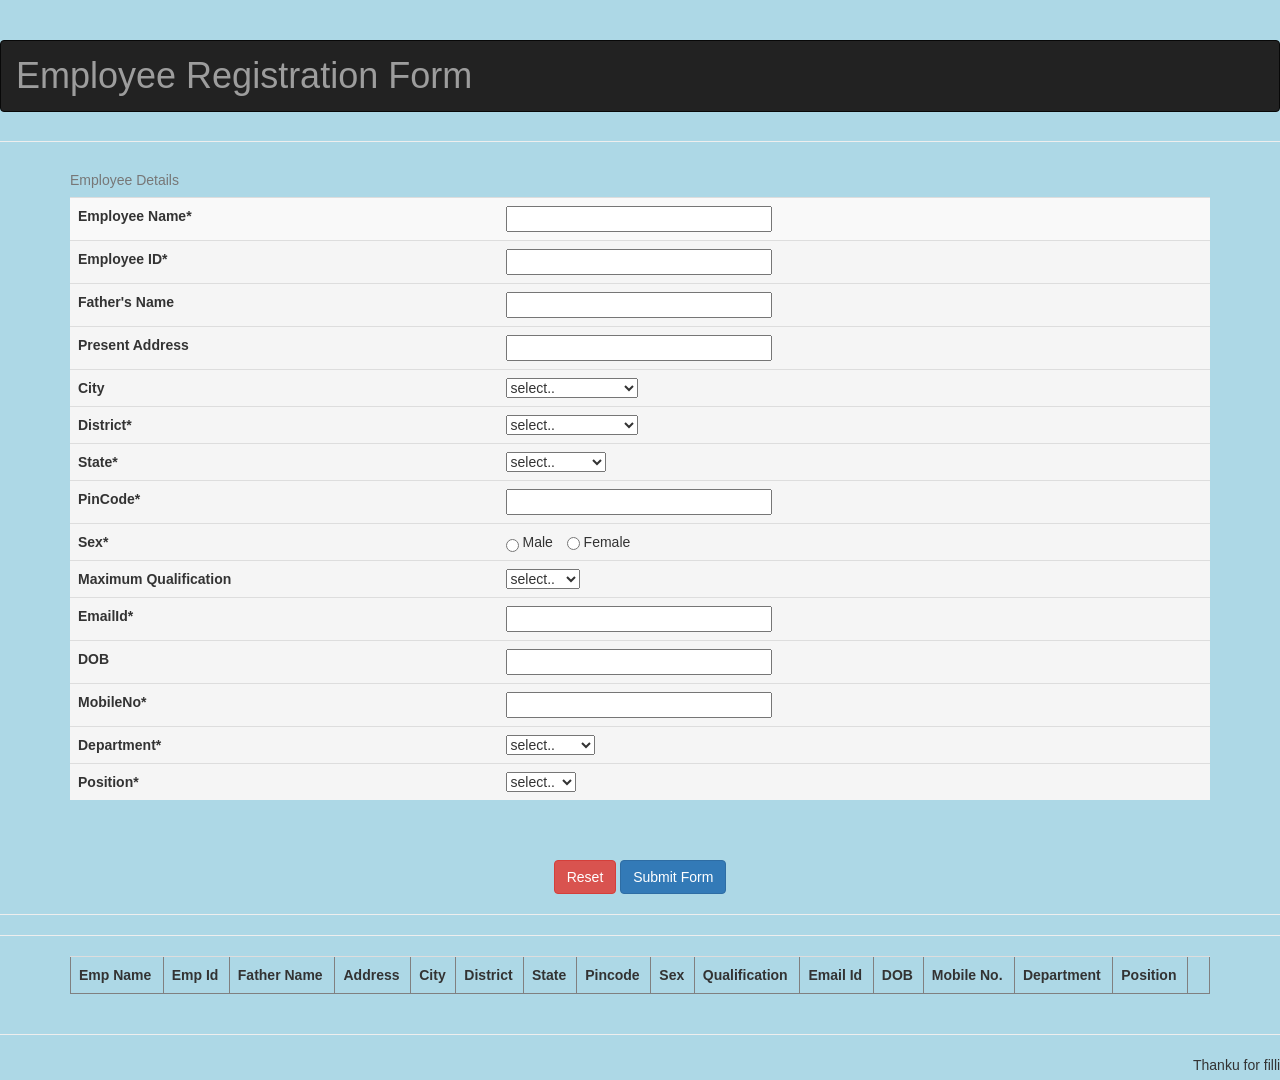
==== index.html @ 3d1cbb25 "Add initial files" ====
<!Doctype html>
<!-- Employee Registration Form -->
<html>
	<head>
		<title> Registration form</title>
		
		<link rel="stylesheet" href="css/bootstrap.min.css">
		
		<script type="text/javascript" src="js/validate.js"></script>
	</head>
	
	<body style="background-color:lightblue">
		<div class="page-header">
		<nav class="navbar navbar-inverse">
		<h1 class="navbar-text ">Employee Registration Form</h1></nav></div>
		<form action="#" method="post" class=" " name="EmployeeRegistration" onsubmit="return(ValidateForm(event));">
		<center>
		<div class="container">
			<table class="table table-hover table-striped ">
			<tr class="active ">
				<caption>Employee Details</caption>
				<th>Employee Name*</th>
				<td><input type="text" name="Empname" id="empname" size="30"></td>
			</tr>
			
			<tr class="active ">
				<th class="">Employee ID*</th>
				<td><input type="text" name="Empid" id="empid" size="30"></td>
			</tr>

			<tr class="active ">
				<th>Father's Name</th>
				<td><input type="text" name="Fathername" id="fathername" size="30"></td>
			</tr>
			
			<tr class="active ">
				<th> Present Address </td>
				<td><input type="text" name="Address" id="address" size="30"></td>
			</tr>

			<tr class="active ">
				<th> City </th>
				<td><select name="City" id="city" >
				<option value="-1" selected> select.. </option>
				<option value="New Delhi"> NEW DELHI </option>
				<option value="Mumbai"> BHUBANESWAR </option>
				<option value="Goa">B ANGALORE </option>
				<option value="Patna"> PUNE </option>
				<option value="HYDRABAD"> HYDRABAD </option>
				</select></td>
			</tr>
			
			<tr class="active ">
				<th> District* </th>
				<td><select name="District" id="district" >
				<option value="-1" selected> select.. </option>
				<option value="New Delhi"> NEW DELHI </option>
				<option value="Mumbai"> BHUBANESWAR </option>
				<option value="Goa"> BANGALORE </option>
				<option value="Patna"> PUNE </option>
				<option value="HYDRABAD"> HYDRABAD </option>
				</select></td>
			</tr>
			
			<tr class="active ">
				<th> State* </th>
				<td><select Name="State" id="state" >
				<option value="-1" selected> select.. </option>
				<option value="New Delhi"> NEW DELHI </option>
				<option value="Mumbai"> MUMBAI </option>
				<option value="Goa"> GOA </option>
				<option value="Bihar"> BIHAR </option>
				</select></td>
			</tr>
			
			<tr class="active ">
				<th> PinCode* </th>
				<td><input type="text" name="Pincode" id="pincode" size="30"></td>
			</tr>
			
			<tr class="active ">
				<th> Sex* </th>
				<td><input type="radio" class="radio-inline" name="sex" id="sex" value="male" size="10"> Male
				    <input type="radio" class="radio-inline" name="sex"  value="Female" size="10"> Female
				</td>
			</tr>

			<tr class="active ">
				<th> Maximum Qualification </th>
				<td><select name="Course" id="qualification" >
				<option value="-1" selected> select.. </option>
				<option value="B.Tech"> B.TECH </option>
				<option value="MCA"> MCA </option>
				<option value="MBA"> MBA </option>
				<option value="BCA"> BCA </option>
				</select></td>
			</tr>
			
			<tr class="active ">
				<th> EmailId* </th>
				<td><input type="text" name="emailid" id="emailid" size="30"></td>
			</tr>

			<tr class="active ">
				<th> DOB </th>
				<td><input type="datetime" name="dob" id="dob" size="30"></td>
			</tr>

			<tr class="active ">
				<th> MobileNo* </th>
				<td><input type="text" name="mobileno" id="mobileno" size="30"></td>
			</tr>
			
			<tr class="active ">
				<th> Department* </th>
				<td><select name="department" id="department" >
				<option value="-1" selected> select.. </option>
				<option value="IT"> IT </option>
				<option value="Finance"> Finance </option>
				<option value="Marketing"> Marketing </option>
				<option value="Sales"> Sales </option>
				<option value="Production"> Production </option>
				</select></td>
			</tr>
			<tr class="active ">
				<th> Position* </th>
				<td><select name="position" id="position">
				<option value="-1" selected>select..</option>
				<option value="Tranee">Tranee</option>
				<option value="Manger">Manger</option>

				</select></td>
			</tr>
		</table>
		</div>
		<br><br>
		<div class="container">
		<input type="reset" class="btn btn-danger">
		<input type="submit" value="Submit Form" class="btn btn-primary">
		<!-- <input type="button" value="Generate table" onclick="GenerateTable()">  -->
		</div>
		</center>
	</form>
	<hr>
	<hr>
	<div class="container">
	<table border="1" id="tabledata" class="table table-responsive" >
		<tr>
			<th> Emp Name </th>
			<th> Emp Id </th>
			<th> Father Name </th>
			<th> Address </th>
			<th> City </th>
			<th> District </th>
			<th> State </th>
			<th> Pincode </th>
			<th> Sex </th>
			<th> Qualification </th>
			<th> Email Id </th>
			<th> DOB </th>
			<th> Mobile No. </th>
			<th> Department </th>
			<th> Position </th>
			<th> &nbsp </th>
		</tr>
	</table class=""  ></div>
	<hr>
	<marquee> Thanku for filling registration form </marquee>
	</body>
</html>
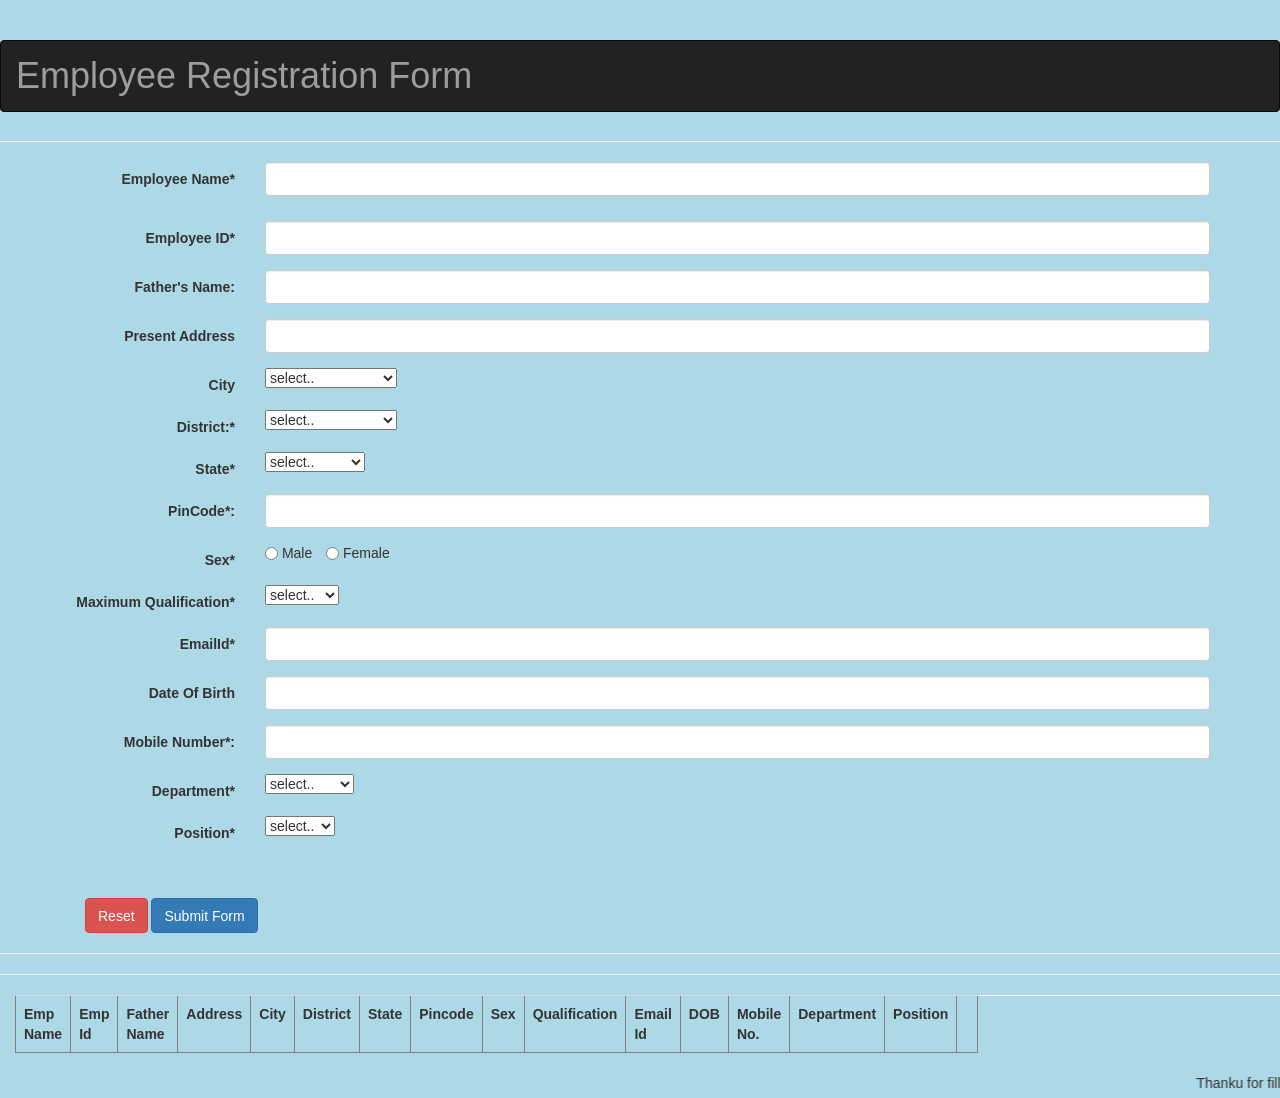
==== commit fd31aefe: "added updating table and bootstrap" ====
--- a/index.html
+++ b/index.html
@@ -3,168 +3,177 @@
 <html>
 	<head>
 		<title> Registration form</title>
-		
 		<link rel="stylesheet" href="css/bootstrap.min.css">
-		
+		<!--<script type="text/javascript" src="js/jqvalidate.js"></script>-->
 		<script type="text/javascript" src="js/validate.js"></script>
 	</head>
 	
 	<body style="background-color:lightblue">
 		<div class="page-header">
-		<nav class="navbar navbar-inverse">
-		<h1 class="navbar-text ">Employee Registration Form</h1></nav></div>
-		<form action="#" method="post" class=" " name="EmployeeRegistration" onsubmit="return(ValidateForm(event));">
-		<center>
-		<div class="container">
-			<table class="table table-hover table-striped ">
-			<tr class="active ">
-				<caption>Employee Details</caption>
-				<th>Employee Name*</th>
-				<td><input type="text" name="Empname" id="empname" size="30"></td>
-			</tr>
-			
-			<tr class="active ">
-				<th class="">Employee ID*</th>
-				<td><input type="text" name="Empid" id="empid" size="30"></td>
-			</tr>
-
-			<tr class="active ">
-				<th>Father's Name</th>
-				<td><input type="text" name="Fathername" id="fathername" size="30"></td>
-			</tr>
-			
-			<tr class="active ">
-				<th> Present Address </td>
-				<td><input type="text" name="Address" id="address" size="30"></td>
-			</tr>
-
-			<tr class="active ">
-				<th> City </th>
-				<td><select name="City" id="city" >
-				<option value="-1" selected> select.. </option>
-				<option value="New Delhi"> NEW DELHI </option>
-				<option value="Mumbai"> BHUBANESWAR </option>
-				<option value="Goa">B ANGALORE </option>
-				<option value="Patna"> PUNE </option>
-				<option value="HYDRABAD"> HYDRABAD </option>
-				</select></td>
-			</tr>
-			
-			<tr class="active ">
-				<th> District* </th>
-				<td><select name="District" id="district" >
-				<option value="-1" selected> select.. </option>
-				<option value="New Delhi"> NEW DELHI </option>
-				<option value="Mumbai"> BHUBANESWAR </option>
-				<option value="Goa"> BANGALORE </option>
-				<option value="Patna"> PUNE </option>
-				<option value="HYDRABAD"> HYDRABAD </option>
-				</select></td>
-			</tr>
-			
-			<tr class="active ">
-				<th> State* </th>
-				<td><select Name="State" id="state" >
-				<option value="-1" selected> select.. </option>
-				<option value="New Delhi"> NEW DELHI </option>
-				<option value="Mumbai"> MUMBAI </option>
-				<option value="Goa"> GOA </option>
-				<option value="Bihar"> BIHAR </option>
-				</select></td>
-			</tr>
-			
-			<tr class="active ">
-				<th> PinCode* </th>
-				<td><input type="text" name="Pincode" id="pincode" size="30"></td>
-			</tr>
-			
-			<tr class="active ">
-				<th> Sex* </th>
-				<td><input type="radio" class="radio-inline" name="sex" id="sex" value="male" size="10"> Male
-				    <input type="radio" class="radio-inline" name="sex"  value="Female" size="10"> Female
-				</td>
-			</tr>
-
-			<tr class="active ">
-				<th> Maximum Qualification </th>
-				<td><select name="Course" id="qualification" >
-				<option value="-1" selected> select.. </option>
-				<option value="B.Tech"> B.TECH </option>
-				<option value="MCA"> MCA </option>
-				<option value="MBA"> MBA </option>
-				<option value="BCA"> BCA </option>
-				</select></td>
-			</tr>
-			
-			<tr class="active ">
-				<th> EmailId* </th>
-				<td><input type="text" name="emailid" id="emailid" size="30"></td>
-			</tr>
-
-			<tr class="active ">
-				<th> DOB </th>
-				<td><input type="datetime" name="dob" id="dob" size="30"></td>
-			</tr>
-
-			<tr class="active ">
-				<th> MobileNo* </th>
-				<td><input type="text" name="mobileno" id="mobileno" size="30"></td>
-			</tr>
-			
-			<tr class="active ">
-				<th> Department* </th>
-				<td><select name="department" id="department" >
-				<option value="-1" selected> select.. </option>
-				<option value="IT"> IT </option>
-				<option value="Finance"> Finance </option>
-				<option value="Marketing"> Marketing </option>
-				<option value="Sales"> Sales </option>
-				<option value="Production"> Production </option>
-				</select></td>
-			</tr>
-			<tr class="active ">
-				<th> Position* </th>
-				<td><select name="position" id="position">
-				<option value="-1" selected>select..</option>
-				<option value="Tranee">Tranee</option>
-				<option value="Manger">Manger</option>
-
-				</select></td>
-			</tr>
-		</table>
+			<nav class="navbar navbar-inverse">
+			<h1 class="navbar-text ">Employee Registration Form</h1>
+			</nav>
 		</div>
-		<br><br>
-		<div class="container">
-		<input type="reset" class="btn btn-danger">
-		<input type="submit" value="Submit Form" class="btn btn-primary">
-		<!-- <input type="button" value="Generate table" onclick="GenerateTable()">  -->
-		</div>
-		</center>
-	</form>
-	<hr>
-	<hr>
-	<div class="container">
-	<table border="1" id="tabledata" class="table table-responsive" >
-		<tr>
-			<th> Emp Name </th>
-			<th> Emp Id </th>
-			<th> Father Name </th>
-			<th> Address </th>
-			<th> City </th>
-			<th> District </th>
-			<th> State </th>
-			<th> Pincode </th>
-			<th> Sex </th>
-			<th> Qualification </th>
-			<th> Email Id </th>
-			<th> DOB </th>
-			<th> Mobile No. </th>
-			<th> Department </th>
-			<th> Position </th>
-			<th> &nbsp </th>
-		</tr>
-	</table class=""  ></div>
-	<hr>
-	<marquee> Thanku for filling registration form </marquee>
+		<form class="form-horizontal container" action="#" name="EmployeeRegistration" onsubmit="return(ValidateForm(event));">
+			<div class="form-group">
+				<label class="control-label col-sm-2" >Employee Name*</label>
+				<div class="col-sm-10">
+					<input type="text" class="form-control" name="Empname" id="empname"><p id="name_error"></p>
+				</div>
+			</div>
+			<div class="form-group">
+				<label class="control-label col-sm-2">Employee ID*</label>
+				<div class="col-sm-10"> 
+					<input type="text" class="form-control" name="Empid" id="empid">
+				</div>
+			</div>
+			<div class="form-group">
+				<label class="control-label col-sm-2">Father's Name:</label>
+				<div class="col-sm-10">
+					<input type="text" class="form-control" name="Fathername" id="fathername">
+				</div>
+			</div>
+			<div class="form-group">
+				<label class="control-label col-sm-2">Present Address</label>
+				<div class="col-sm-10">
+					<input type="text" class="form-control" name="Address" id="address">
+				</div>
+			</div>
+			<div class="form-group">
+				<label class="control-label col-sm-2">City</label>
+				<div class="col-sm-10">
+					<select name="City" id="city" class="selectpicker">
+					<option value="-1" selected> select.. </option>
+					<option value="New Delhi"> NEW DELHI </option>
+					<option value="Mumbai"> BHUBANESWAR </option>
+					<option value="Goa">B ANGALORE </option>
+					<option value="Patna"> PUNE </option>
+					<option value="HYDRABAD"> HYDRABAD </option>
+					</select>
+				</div>
+			</div>
+			<div class="form-group">
+				<label class="control-label col-sm-2">District:*</label>
+				<div class="col-sm-10">
+					<select name="District" id="district" >
+					<option value="-1" selected> select.. </option>
+					<option value="New Delhi"> NEW DELHI </option>
+					<option value="Mumbai"> BHUBANESWAR </option>
+					<option value="Goa"> BANGALORE </option>
+					<option value="Patna"> PUNE </option>
+					<option value="HYDRABAD"> HYDRABAD </option>
+					</select>
+				</div>
+			</div>
+			<div class="form-group">
+				<label class="control-label col-sm-2">State*</label>
+				<div class="col-sm-10">
+					<select Name="State" id="state" >
+					<option value="-1" selected> select.. </option>
+					<option value="New Delhi"> NEW DELHI </option>
+					<option value="Mumbai"> MUMBAI </option>
+					<option value="Goa"> GOA </option>
+					<option value="Bihar"> BIHAR </option>
+					</select>
+				</div>
+			</div>
+			<div class="form-group">
+				<label class="control-label col-sm-2">PinCode*:</label>
+				<div class="col-sm-10">
+					<input type="text" class="form-control" name="Pincode" id="pincode">
+				</div>
+			</div>	
+			<div class="form-group">
+				<label class="control-label col-sm-2">Sex*</label>
+				<div class="col-sm-10">
+					<input type="radio" class="radio-inline" name="sex" id="sex" value="male"> Male
+					<input type="radio" class="radio-inline" name="sex"  value="Female"> Female
+				</div>
+			</div>
+			<div class="form-group">
+				<label class="control-label col-sm-2"> Maximum Qualification* </label>
+				<div class="col-sm-10">
+					<select name="Course" id="qualification" >
+					<option value="-1" selected> select.. </option>
+					<option value="B.Tech"> B.TECH </option>
+					<option value="MCA"> MCA </option>
+					<option value="MBA"> MBA </option>
+					<option value="BCA"> BCA </option>
+					</select>
+				</div>
+			</div>
+			<div class="form-group">
+				<label class="control-label col-sm-2">EmailId*</label>
+				<div class="col-sm-10">
+					<input type="text" class="form-control" name="emailid" id="emailid">
+				</div>
+			</div>
+			<div class="form-group">
+				<label class="control-label col-sm-2">Date Of Birth</label>
+				<div class="col-sm-10">
+					<input type="datetime" class="form-control" name="dob" id="dob">
+				</div>
+			</div>
+			<div class="form-group">
+				<label class="control-label col-sm-2">Mobile Number*:</label>
+				<div class="col-sm-10">
+					<input type="text" class="form-control" name="mobileno" id="mobileno">
+				</div>
+			</div>			
+			<div class="form-group">
+				<label class="control-label col-sm-2">Department*</label>
+				<div class="col-sm-10">
+					<select name="department" id="department" >
+					<option value="-1" selected> select.. </option>
+					<option value="IT"> IT </option>
+					<option value="Finance"> Finance </option>
+					<option value="Marketing"> Marketing </option>
+					<option value="Sales"> Sales </option>
+					<option value="Production"> Production </option>
+					</select>
+				</div>
+			</div>
+			<div class="form-group">
+				<label class="control-label col-sm-2">Position*</label>
+				<div class="col-sm-10">
+					<select name="position" id="position">
+					<option value="-1" selected>select..</option>
+					<option value="Tranee">Tranee</option>
+					<option value="Manger">Manger</option>
+					</select>
+				</div>
+			</div>	
+			<br><br>
+			<div class="container">
+			<input type="reset" class="btn btn-danger control-label col-sm">
+			<input type="submit" value="Submit Form" class="btn btn-primary control-label col-sm">
+			<!-- <input type="button" value="Generate table" onclick="GenerateTable()">  -->
+			</div>
+			</center>
+		</form>
+		<hr><hr>
+		<div class="control-label col-sm-2">
+			<table border="1" id="tabledata" class="table table-responsive" >
+				<tr>
+					<th> Emp Name </th>
+					<th> Emp Id </th>
+					<th> Father Name </th>
+					<th> Address </th>
+					<th> City </th>
+					<th> District </th>
+					<th> State </th>
+					<th> Pincode </th>
+					<th> Sex </th>
+					<th> Qualification </th>
+					<th> Email Id </th>
+					<th> DOB </th>
+					<th> Mobile No. </th>
+					<th> Department </th>
+					<th> Position </th>
+					<th> &nbsp </th>
+				</tr>
+			</table></div>
+		<hr>
+		<marquee> Thanku for filling registration form </marquee>
 	</body>
 </html>
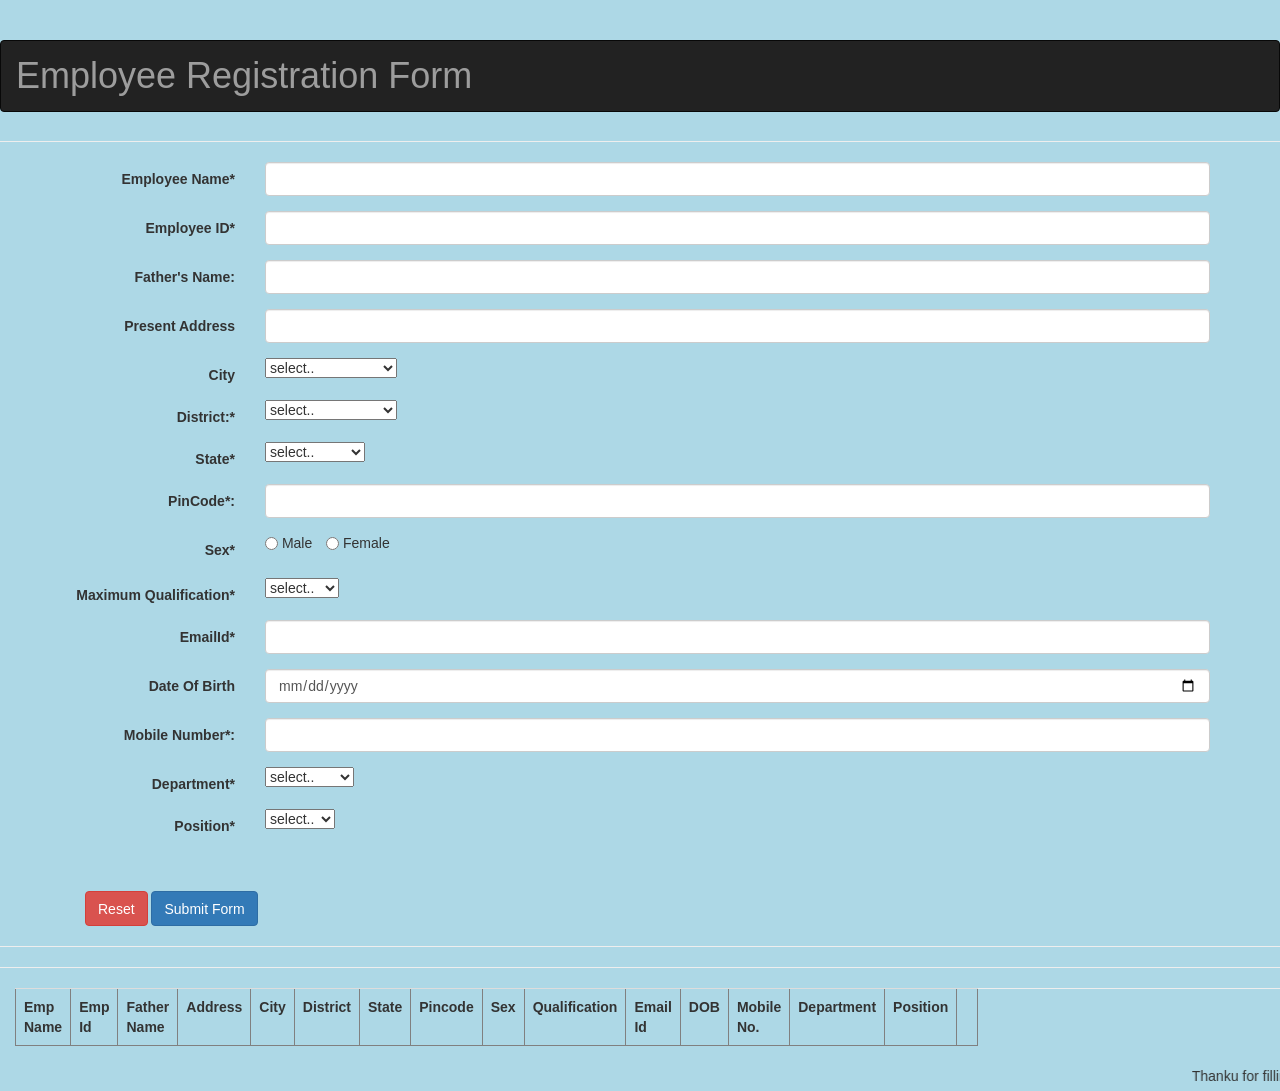
==== commit e202d095: "jquery validation added" ====
--- a/index.html
+++ b/index.html
@@ -4,8 +4,6 @@
 	<head>
 		<title> Registration form</title>
 		<link rel="stylesheet" href="css/bootstrap.min.css">
-		<!--<script type="text/javascript" src="js/jqvalidate.js"></script>-->
-		<script type="text/javascript" src="js/validate.js"></script>
 	</head>
 	
 	<body style="background-color:lightblue">
@@ -14,9 +12,9 @@
 			<h1 class="navbar-text ">Employee Registration Form</h1>
 			</nav>
 		</div>
-		<form class="form-horizontal container" action="#" name="EmployeeRegistration" onsubmit="return(ValidateForm(event));">
+		<form class="form-horizontal container" action="#" name="EmployeeRegistration" id="form_error">
 			<div class="form-group">
-				<label class="control-label col-sm-2" >Employee Name*</label>
+				<label class="control-label col-sm-2">Employee Name*</label>
 				<div class="col-sm-10">
 					<input type="text" class="form-control" name="Empname" id="empname"><p id="name_error"></p>
 				</div>
@@ -24,7 +22,7 @@
 			<div class="form-group">
 				<label class="control-label col-sm-2">Employee ID*</label>
 				<div class="col-sm-10"> 
-					<input type="text" class="form-control" name="Empid" id="empid">
+					<input type="text" class="form-control" name="Empid" id="empid"><p id="id_error"></p>
 				</div>
 			</div>
 			<div class="form-group">
@@ -63,6 +61,7 @@
 					<option value="Patna"> PUNE </option>
 					<option value="HYDRABAD"> HYDRABAD </option>
 					</select>
+					<p id="district_error"></p>
 				</div>
 			</div>
 			<div class="form-group">
@@ -75,19 +74,22 @@
 					<option value="Goa"> GOA </option>
 					<option value="Bihar"> BIHAR </option>
 					</select>
+					<p id="state_error"></p>
 				</div>
 			</div>
 			<div class="form-group">
 				<label class="control-label col-sm-2">PinCode*:</label>
 				<div class="col-sm-10">
-					<input type="text" class="form-control" name="Pincode" id="pincode">
+					<input type="number" class="form-control" name="Pincode" id="pincode">
+					<p id="pincode_error"></p>
 				</div>
 			</div>	
 			<div class="form-group">
 				<label class="control-label col-sm-2">Sex*</label>
 				<div class="col-sm-10">
-					<input type="radio" class="radio-inline" name="sex" id="sex" value="male"> Male
+					<input type="radio" class="radio-inline" name="sex" id="sex" value="male" required> Male
 					<input type="radio" class="radio-inline" name="sex"  value="Female"> Female
+					<p id="gender_error"></p>
 				</div>
 			</div>
 			<div class="form-group">
@@ -100,24 +102,27 @@
 					<option value="MBA"> MBA </option>
 					<option value="BCA"> BCA </option>
 					</select>
+					<p id="qualification_error"></p>
 				</div>
 			</div>
 			<div class="form-group">
 				<label class="control-label col-sm-2">EmailId*</label>
 				<div class="col-sm-10">
-					<input type="text" class="form-control" name="emailid" id="emailid">
+					<input type="email" class="form-control" name="emailid" id="emailid">
+					<p id="emailid_error"></p>
 				</div>
 			</div>
 			<div class="form-group">
 				<label class="control-label col-sm-2">Date Of Birth</label>
 				<div class="col-sm-10">
-					<input type="datetime" class="form-control" name="dob" id="dob">
+					<input type="date" class="form-control" name="dob" id="dob">
 				</div>
 			</div>
 			<div class="form-group">
 				<label class="control-label col-sm-2">Mobile Number*:</label>
 				<div class="col-sm-10">
-					<input type="text" class="form-control" name="mobileno" id="mobileno">
+					<input type="number" class="form-control" name="mobileno" id="mobileno">
+					<p id="mobileno_error"></p>
 				</div>
 			</div>			
 			<div class="form-group">
@@ -131,6 +136,7 @@
 					<option value="Sales"> Sales </option>
 					<option value="Production"> Production </option>
 					</select>
+					<p id="department_error"></p>
 				</div>
 			</div>
 			<div class="form-group">
@@ -141,12 +147,13 @@
 					<option value="Tranee">Tranee</option>
 					<option value="Manger">Manger</option>
 					</select>
+					<p id="position_error"></p>
 				</div>
 			</div>	
 			<br><br>
 			<div class="container">
 			<input type="reset" class="btn btn-danger control-label col-sm">
-			<input type="submit" value="Submit Form" class="btn btn-primary control-label col-sm">
+			<input type="submit" value="Submit Form" id="submit" class="btn btn-primary control-label col-sm">
 			<!-- <input type="button" value="Generate table" onclick="GenerateTable()">  -->
 			</div>
 			</center>
@@ -172,8 +179,14 @@
 					<th> Position </th>
 					<th> &nbsp </th>
 				</tr>
-			</table></div>
+				<tbody id="tdata">
+				</tbody>
+			</table ></div>
 		<hr>
 		<marquee> Thanku for filling registration form </marquee>
+	<script type="text/javascript" src="js/jquery.js"></script>
+	<script type="text/javascript" src="js/jqvalidate.js"></script>
+	
+	<!-- <script type="text/javascript" src="js/validate.js"></script> -->
 	</body>
 </html>
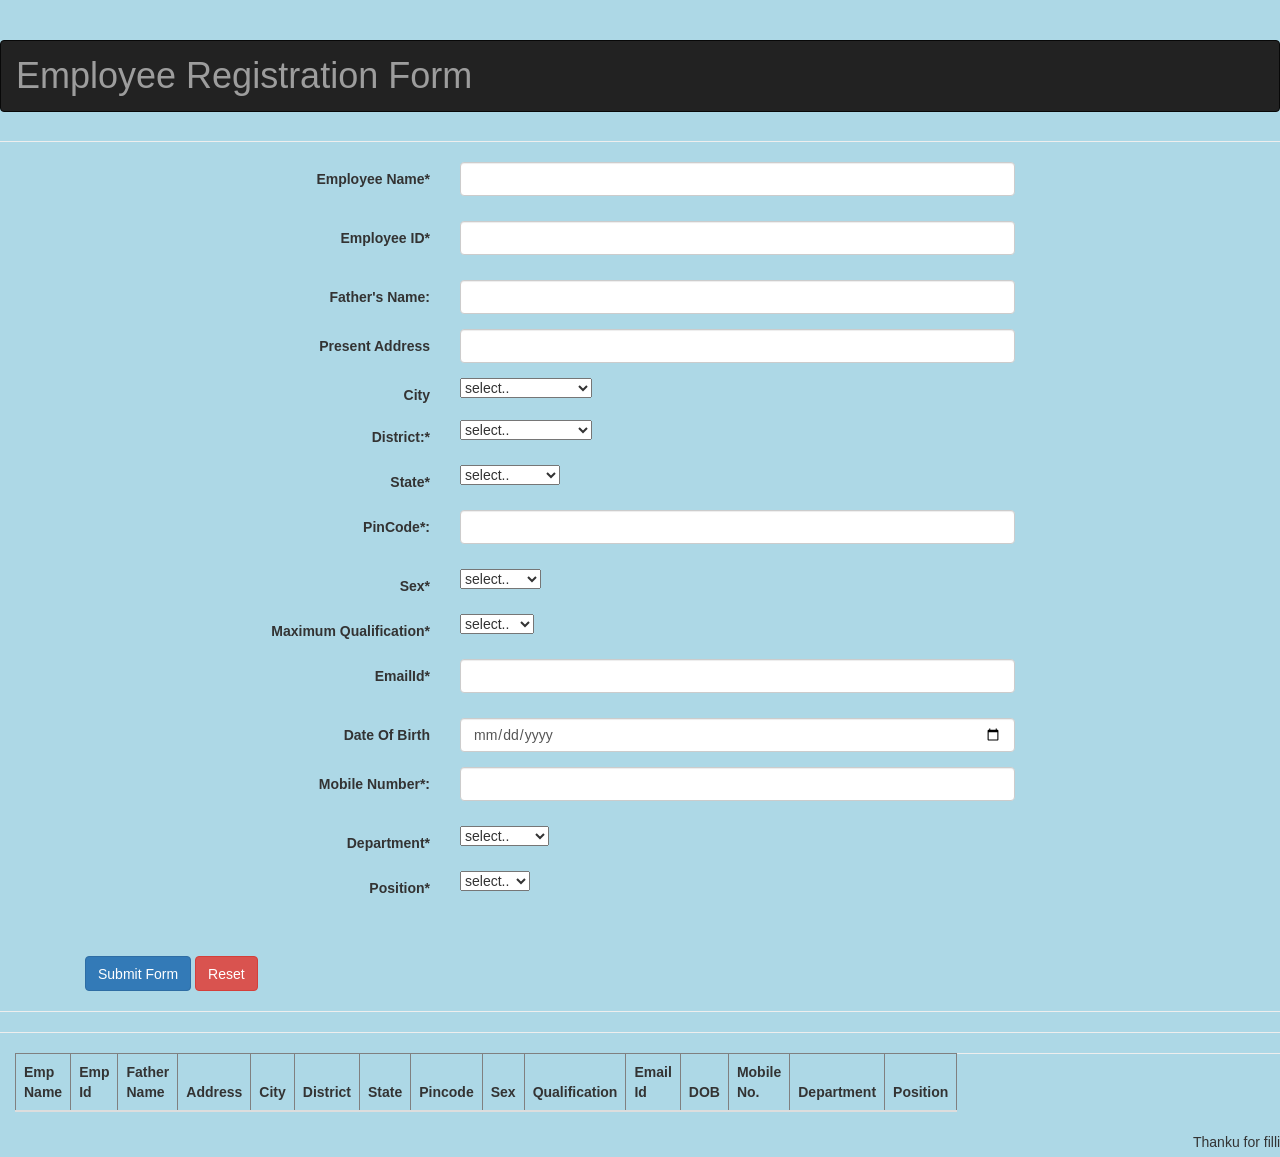
==== commit a4c50915: "Table updation and validation added" ====
--- a/index.html
+++ b/index.html
@@ -12,34 +12,34 @@
 			<h1 class="navbar-text ">Employee Registration Form</h1>
 			</nav>
 		</div>
-		<form class="form-horizontal container" action="#" name="EmployeeRegistration" id="form_error">
+		<form class="form-horizontal container" class="form" action="#" name="EmployeeRegistration" method="post" id="form_error">
 			<div class="form-group">
-				<label class="control-label col-sm-2">Employee Name*</label>
-				<div class="col-sm-10">
+				<label class="control-label col-sm-4">Employee Name*</label>
+				<div class="col-sm-6">
 					<input type="text" class="form-control" name="Empname" id="empname"><p id="name_error"></p>
 				</div>
 			</div>
 			<div class="form-group">
-				<label class="control-label col-sm-2">Employee ID*</label>
-				<div class="col-sm-10"> 
+				<label class="control-label col-sm-4">Employee ID*</label>
+				<div class="col-sm-6"> 
 					<input type="text" class="form-control" name="Empid" id="empid"><p id="id_error"></p>
 				</div>
 			</div>
 			<div class="form-group">
-				<label class="control-label col-sm-2">Father's Name:</label>
-				<div class="col-sm-10">
+				<label class="control-label col-sm-4">Father's Name:</label>
+				<div class="col-sm-6">
 					<input type="text" class="form-control" name="Fathername" id="fathername">
 				</div>
 			</div>
 			<div class="form-group">
-				<label class="control-label col-sm-2">Present Address</label>
-				<div class="col-sm-10">
+				<label class="control-label col-sm-4">Present Address</label>
+				<div class="col-sm-6">
 					<input type="text" class="form-control" name="Address" id="address">
 				</div>
 			</div>
 			<div class="form-group">
-				<label class="control-label col-sm-2">City</label>
-				<div class="col-sm-10">
+				<label class="control-label col-sm-4">City</label>
+				<div class="col-sm-6">
 					<select name="City" id="city" class="selectpicker">
 					<option value="-1" selected> select.. </option>
 					<option value="New Delhi"> NEW DELHI </option>
@@ -51,8 +51,8 @@
 				</div>
 			</div>
 			<div class="form-group">
-				<label class="control-label col-sm-2">District:*</label>
-				<div class="col-sm-10">
+				<label class="control-label col-sm-4">District:*</label>
+				<div class="col-sm-6">
 					<select name="District" id="district" >
 					<option value="-1" selected> select.. </option>
 					<option value="New Delhi"> NEW DELHI </option>
@@ -65,8 +65,8 @@
 				</div>
 			</div>
 			<div class="form-group">
-				<label class="control-label col-sm-2">State*</label>
-				<div class="col-sm-10">
+				<label class="control-label col-sm-4">State*</label>
+				<div class="col-sm-6">
 					<select Name="State" id="state" >
 					<option value="-1" selected> select.. </option>
 					<option value="New Delhi"> NEW DELHI </option>
@@ -78,24 +78,28 @@
 				</div>
 			</div>
 			<div class="form-group">
-				<label class="control-label col-sm-2">PinCode*:</label>
-				<div class="col-sm-10">
+				<label class="control-label col-sm-4">PinCode*:</label>
+				<div class="col-sm-6">
 					<input type="number" class="form-control" name="Pincode" id="pincode">
 					<p id="pincode_error"></p>
 				</div>
 			</div>	
 			<div class="form-group">
-				<label class="control-label col-sm-2">Sex*</label>
-				<div class="col-sm-10">
-					<input type="radio" class="radio-inline" name="sex" id="sex" value="male" required> Male
-					<input type="radio" class="radio-inline" name="sex"  value="Female"> Female
+				<label class="control-label col-sm-4"> Sex* </label>
+				<div class="col-sm-6">
+					<select name="Gender" id="gender" >
+					<option value="-1" selected> select.. </option>
+					<option value="male"> MALE </option>
+					<option value="female"> FEMALE </option>
+					<option value="others"> OTHERS </option>
+					</select>
 					<p id="gender_error"></p>
 				</div>
 			</div>
 			<div class="form-group">
-				<label class="control-label col-sm-2"> Maximum Qualification* </label>
-				<div class="col-sm-10">
-					<select name="Course" id="qualification" >
+				<label class="control-label col-sm-4"> Maximum Qualification* </label>
+				<div class="col-sm-6">
+					<select name="Qualification" id="qualification" >
 					<option value="-1" selected> select.. </option>
 					<option value="B.Tech"> B.TECH </option>
 					<option value="MCA"> MCA </option>
@@ -106,29 +110,29 @@
 				</div>
 			</div>
 			<div class="form-group">
-				<label class="control-label col-sm-2">EmailId*</label>
-				<div class="col-sm-10">
-					<input type="email" class="form-control" name="emailid" id="emailid">
+				<label class="control-label col-sm-4">EmailId*</label>
+				<div class="col-sm-6">
+					<input type="email" class="form-control" name="Emailid" id="emailid">
 					<p id="emailid_error"></p>
 				</div>
 			</div>
 			<div class="form-group">
-				<label class="control-label col-sm-2">Date Of Birth</label>
-				<div class="col-sm-10">
-					<input type="date" class="form-control" name="dob" id="dob">
+				<label class="control-label col-sm-4">Date Of Birth</label>
+				<div class="col-sm-6">
+					<input type="date" class="form-control" name="Dob" id="dob">
 				</div>
 			</div>
 			<div class="form-group">
-				<label class="control-label col-sm-2">Mobile Number*:</label>
-				<div class="col-sm-10">
-					<input type="number" class="form-control" name="mobileno" id="mobileno">
+				<label class="control-label col-sm-4">Mobile Number*:</label>
+				<div class="col-sm-6">
+					<input type="number" class="form-control" name="Mobileno" id="mobileno">
 					<p id="mobileno_error"></p>
 				</div>
 			</div>			
 			<div class="form-group">
-				<label class="control-label col-sm-2">Department*</label>
-				<div class="col-sm-10">
-					<select name="department" id="department" >
+				<label class="control-label col-sm-4">Department*</label>
+				<div class="col-sm-6">
+					<select name="Department" id="department" >
 					<option value="-1" selected> select.. </option>
 					<option value="IT"> IT </option>
 					<option value="Finance"> Finance </option>
@@ -140,9 +144,9 @@
 				</div>
 			</div>
 			<div class="form-group">
-				<label class="control-label col-sm-2">Position*</label>
-				<div class="col-sm-10">
-					<select name="position" id="position">
+				<label class="control-label col-sm-4">Position*</label>
+				<div class="col-sm-6">
+					<select name="Position" id="position">
 					<option value="-1" selected>select..</option>
 					<option value="Tranee">Tranee</option>
 					<option value="Manger">Manger</option>
@@ -151,16 +155,18 @@
 				</div>
 			</div>	
 			<br><br>
-			<div class="container">
-			<input type="reset" class="btn btn-danger control-label col-sm">
+			<div class="container">			
 			<input type="submit" value="Submit Form" id="submit" class="btn btn-primary control-label col-sm">
-			<!-- <input type="button" value="Generate table" onclick="GenerateTable()">  -->
+			<input type="reset" id="reset" class="btn btn-danger control-label col-sm">
+			<input type="button" value="Update" id="update" class="btn btn-primary control-label" style="display:none">
+			
 			</div>
 			</center>
 		</form>
 		<hr><hr>
 		<div class="control-label col-sm-2">
 			<table border="1" id="tabledata" class="table table-responsive" >
+				<thead>
 				<tr>
 					<th> Emp Name </th>
 					<th> Emp Id </th>
@@ -177,8 +183,8 @@
 					<th> Mobile No. </th>
 					<th> Department </th>
 					<th> Position </th>
-					<th> &nbsp </th>
 				</tr>
+				</thread>
 				<tbody id="tdata">
 				</tbody>
 			</table ></div>
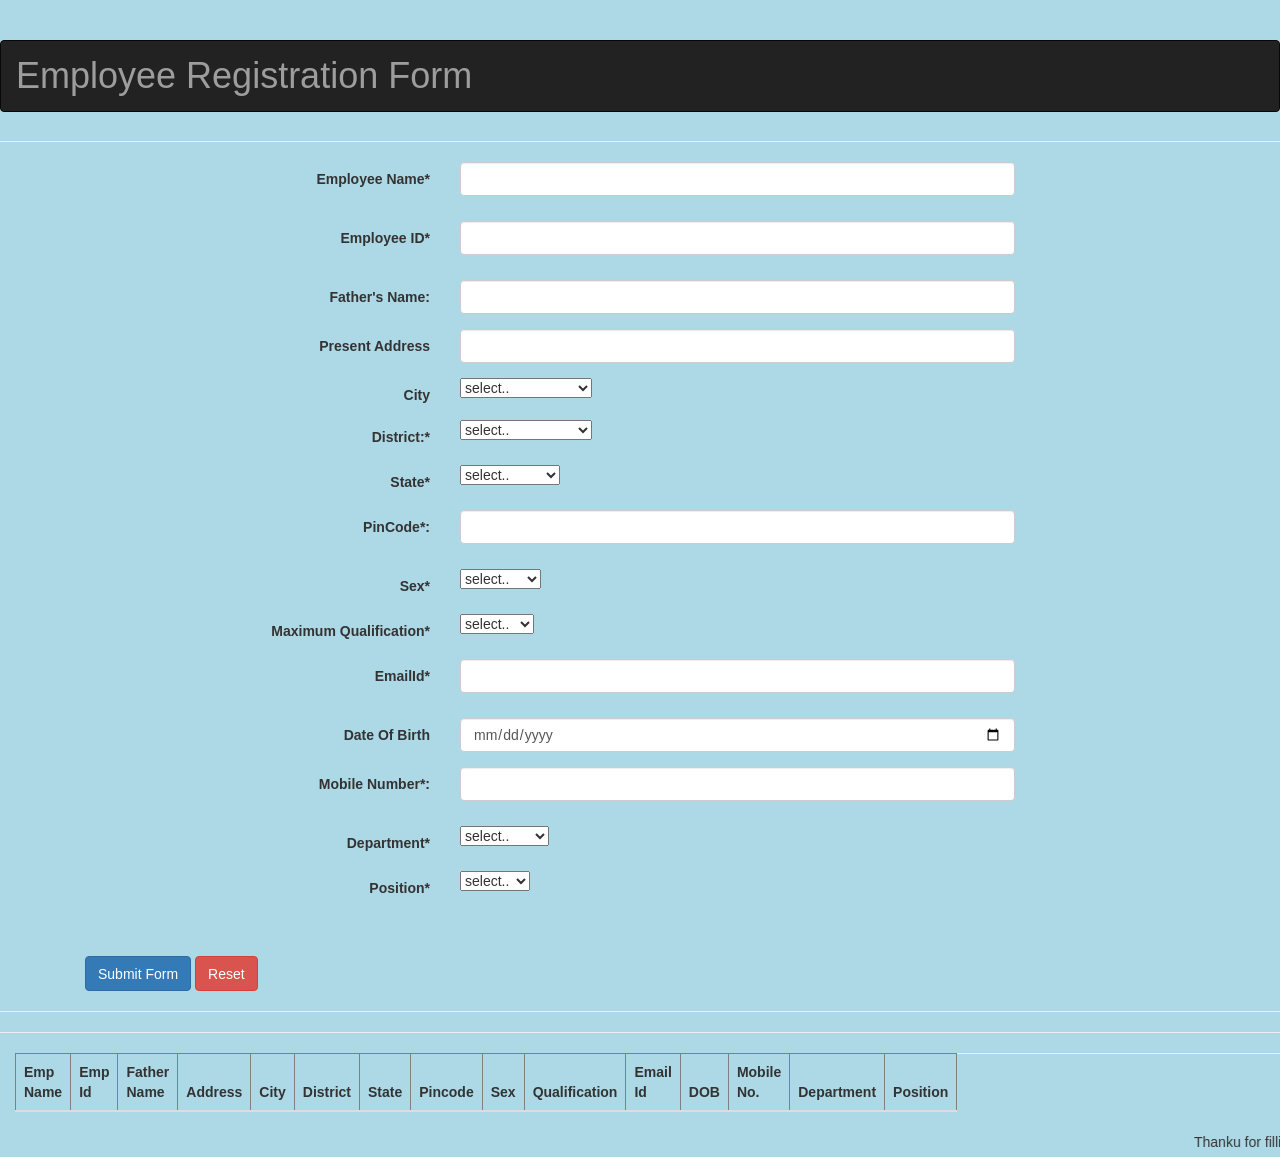
==== commit ffd74c40: "table updation and validation added" ====
--- a/index.html
+++ b/index.html
@@ -3,7 +3,7 @@
 <html>
 	<head>
 		<title> Registration form</title>
-		<link rel="stylesheet" href="css/bootstrap.min.css">
+		<link rel="stylesheet" href="asset/vendors/css/bootstrap.min.css">
 	</head>
 	
 	<body style="background-color:lightblue">
@@ -190,9 +190,9 @@
 			</table ></div>
 		<hr>
 		<marquee> Thanku for filling registration form </marquee>
-	<script type="text/javascript" src="js/jquery.js"></script>
-	<script type="text/javascript" src="js/jqvalidate.js"></script>
+	<script type="text/javascript" src="asset/vendors/js/jquery.js"></script>
+	<script type="text/javascript" src="asset/js/jqvalidate.js"></script>
 	
-	<!-- <script type="text/javascript" src="js/validate.js"></script> -->
+	<!-- <script type="text/javascript" src="asset/js/validate.js"></script> -->
 	</body>
 </html>
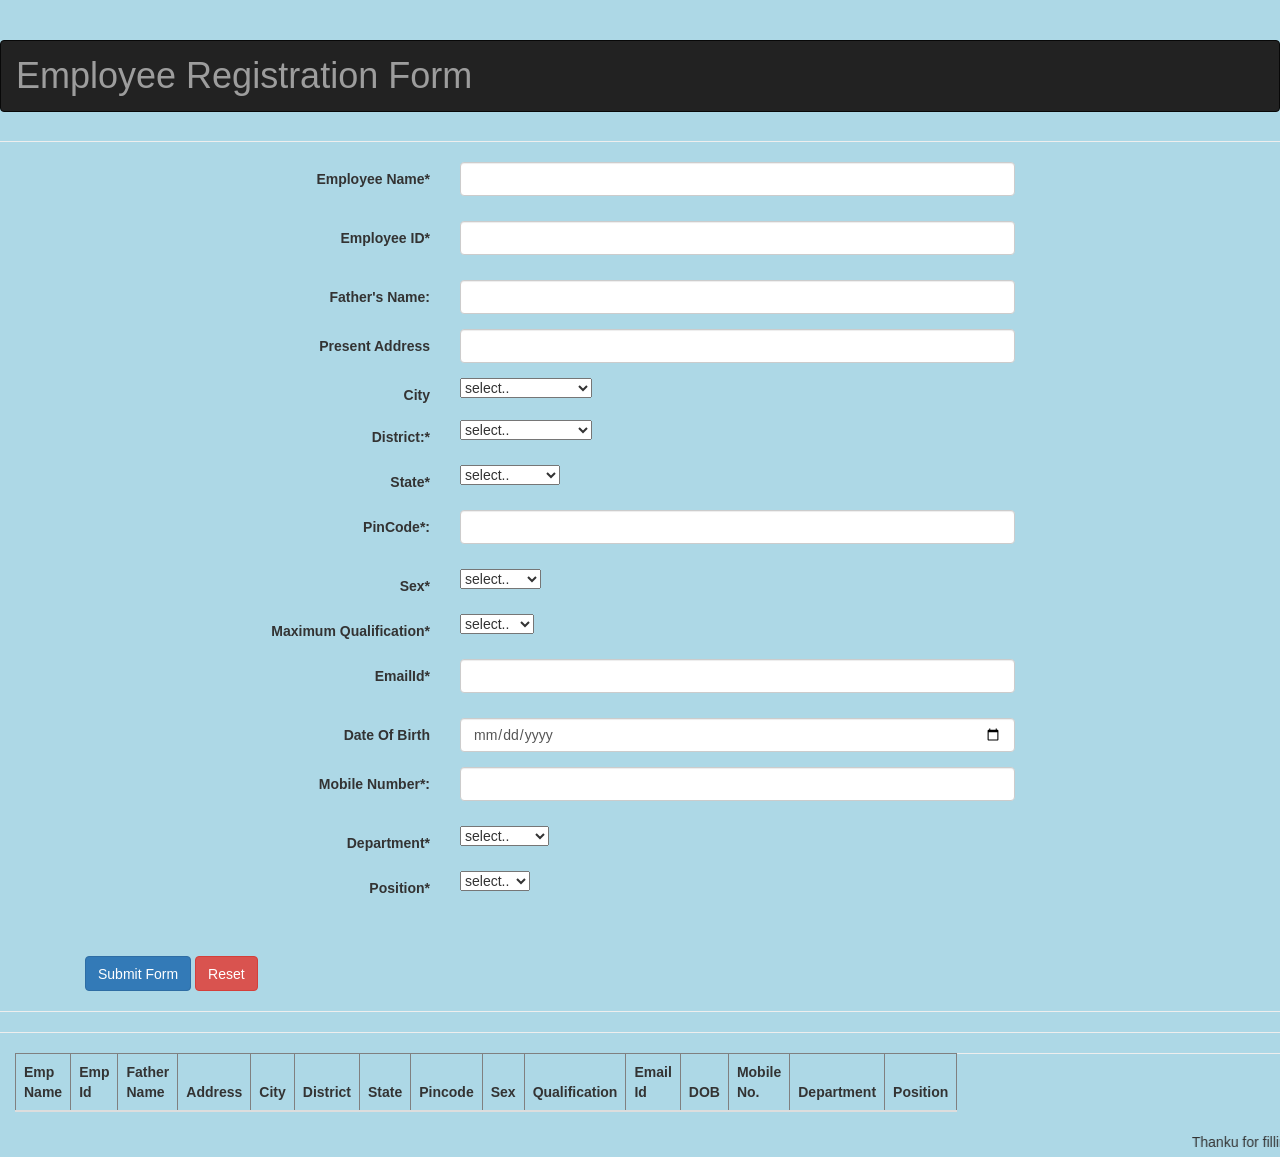
==== commit 55ffd595: "file header added" ====
--- a/index.html
+++ b/index.html
@@ -1,198 +1,202 @@
+<!--
+  file-name: index.html
+  used-for: Employee form creation Assignment for mindfire training session.
+  created-by: Mohit Dadu
+  description: it is the html file for creating and validation Employee Registration form
+    and generating table from form data and editing table data with validation .
+-->
+
 <!Doctype html>
-<!-- Employee Registration Form -->
 <html>
-	<head>
-		<title> Registration form</title>
-		<link rel="stylesheet" href="asset/vendors/css/bootstrap.min.css">
-	</head>
-	
-	<body style="background-color:lightblue">
-		<div class="page-header">
-			<nav class="navbar navbar-inverse">
-			<h1 class="navbar-text ">Employee Registration Form</h1>
-			</nav>
-		</div>
-		<form class="form-horizontal container" class="form" action="#" name="EmployeeRegistration" method="post" id="form_error">
-			<div class="form-group">
-				<label class="control-label col-sm-4">Employee Name*</label>
-				<div class="col-sm-6">
-					<input type="text" class="form-control" name="Empname" id="empname"><p id="name_error"></p>
-				</div>
-			</div>
-			<div class="form-group">
-				<label class="control-label col-sm-4">Employee ID*</label>
-				<div class="col-sm-6"> 
-					<input type="text" class="form-control" name="Empid" id="empid"><p id="id_error"></p>
-				</div>
-			</div>
-			<div class="form-group">
-				<label class="control-label col-sm-4">Father's Name:</label>
-				<div class="col-sm-6">
-					<input type="text" class="form-control" name="Fathername" id="fathername">
-				</div>
-			</div>
-			<div class="form-group">
-				<label class="control-label col-sm-4">Present Address</label>
-				<div class="col-sm-6">
-					<input type="text" class="form-control" name="Address" id="address">
-				</div>
-			</div>
-			<div class="form-group">
-				<label class="control-label col-sm-4">City</label>
-				<div class="col-sm-6">
-					<select name="City" id="city" class="selectpicker">
-					<option value="-1" selected> select.. </option>
-					<option value="New Delhi"> NEW DELHI </option>
-					<option value="Mumbai"> BHUBANESWAR </option>
-					<option value="Goa">B ANGALORE </option>
-					<option value="Patna"> PUNE </option>
-					<option value="HYDRABAD"> HYDRABAD </option>
-					</select>
-				</div>
-			</div>
-			<div class="form-group">
-				<label class="control-label col-sm-4">District:*</label>
-				<div class="col-sm-6">
-					<select name="District" id="district" >
-					<option value="-1" selected> select.. </option>
-					<option value="New Delhi"> NEW DELHI </option>
-					<option value="Mumbai"> BHUBANESWAR </option>
-					<option value="Goa"> BANGALORE </option>
-					<option value="Patna"> PUNE </option>
-					<option value="HYDRABAD"> HYDRABAD </option>
-					</select>
-					<p id="district_error"></p>
-				</div>
-			</div>
-			<div class="form-group">
-				<label class="control-label col-sm-4">State*</label>
-				<div class="col-sm-6">
-					<select Name="State" id="state" >
-					<option value="-1" selected> select.. </option>
-					<option value="New Delhi"> NEW DELHI </option>
-					<option value="Mumbai"> MUMBAI </option>
-					<option value="Goa"> GOA </option>
-					<option value="Bihar"> BIHAR </option>
-					</select>
-					<p id="state_error"></p>
-				</div>
-			</div>
-			<div class="form-group">
-				<label class="control-label col-sm-4">PinCode*:</label>
-				<div class="col-sm-6">
-					<input type="number" class="form-control" name="Pincode" id="pincode">
-					<p id="pincode_error"></p>
-				</div>
-			</div>	
-			<div class="form-group">
-				<label class="control-label col-sm-4"> Sex* </label>
-				<div class="col-sm-6">
-					<select name="Gender" id="gender" >
-					<option value="-1" selected> select.. </option>
-					<option value="male"> MALE </option>
-					<option value="female"> FEMALE </option>
-					<option value="others"> OTHERS </option>
-					</select>
-					<p id="gender_error"></p>
-				</div>
-			</div>
-			<div class="form-group">
-				<label class="control-label col-sm-4"> Maximum Qualification* </label>
-				<div class="col-sm-6">
-					<select name="Qualification" id="qualification" >
-					<option value="-1" selected> select.. </option>
-					<option value="B.Tech"> B.TECH </option>
-					<option value="MCA"> MCA </option>
-					<option value="MBA"> MBA </option>
-					<option value="BCA"> BCA </option>
-					</select>
-					<p id="qualification_error"></p>
-				</div>
-			</div>
-			<div class="form-group">
-				<label class="control-label col-sm-4">EmailId*</label>
-				<div class="col-sm-6">
-					<input type="email" class="form-control" name="Emailid" id="emailid">
-					<p id="emailid_error"></p>
-				</div>
-			</div>
-			<div class="form-group">
-				<label class="control-label col-sm-4">Date Of Birth</label>
-				<div class="col-sm-6">
-					<input type="date" class="form-control" name="Dob" id="dob">
-				</div>
-			</div>
-			<div class="form-group">
-				<label class="control-label col-sm-4">Mobile Number*:</label>
-				<div class="col-sm-6">
-					<input type="number" class="form-control" name="Mobileno" id="mobileno">
-					<p id="mobileno_error"></p>
-				</div>
-			</div>			
-			<div class="form-group">
-				<label class="control-label col-sm-4">Department*</label>
-				<div class="col-sm-6">
-					<select name="Department" id="department" >
-					<option value="-1" selected> select.. </option>
-					<option value="IT"> IT </option>
-					<option value="Finance"> Finance </option>
-					<option value="Marketing"> Marketing </option>
-					<option value="Sales"> Sales </option>
-					<option value="Production"> Production </option>
-					</select>
-					<p id="department_error"></p>
-				</div>
-			</div>
-			<div class="form-group">
-				<label class="control-label col-sm-4">Position*</label>
-				<div class="col-sm-6">
-					<select name="Position" id="position">
-					<option value="-1" selected>select..</option>
-					<option value="Tranee">Tranee</option>
-					<option value="Manger">Manger</option>
-					</select>
-					<p id="position_error"></p>
-				</div>
-			</div>	
-			<br><br>
-			<div class="container">			
-			<input type="submit" value="Submit Form" id="submit" class="btn btn-primary control-label col-sm">
-			<input type="reset" id="reset" class="btn btn-danger control-label col-sm">
-			<input type="button" value="Update" id="update" class="btn btn-primary control-label" style="display:none">
-			
-			</div>
-			</center>
-		</form>
-		<hr><hr>
-		<div class="control-label col-sm-2">
-			<table border="1" id="tabledata" class="table table-responsive" >
-				<thead>
-				<tr>
-					<th> Emp Name </th>
-					<th> Emp Id </th>
-					<th> Father Name </th>
-					<th> Address </th>
-					<th> City </th>
-					<th> District </th>
-					<th> State </th>
-					<th> Pincode </th>
-					<th> Sex </th>
-					<th> Qualification </th>
-					<th> Email Id </th>
-					<th> DOB </th>
-					<th> Mobile No. </th>
-					<th> Department </th>
-					<th> Position </th>
-				</tr>
-				</thread>
-				<tbody id="tdata">
-				</tbody>
-			</table ></div>
-		<hr>
-		<marquee> Thanku for filling registration form </marquee>
+  <head>
+    <title> Registration form</title>
+	<link rel="stylesheet" href="asset/vendors/css/bootstrap.min.css">
+  </head>
+  <body style="background-color:lightblue">
+    <div class="page-header">
+  	  <nav class="navbar navbar-inverse">
+	   <h1 class="navbar-text ">Employee Registration Form</h1>
+	  </nav>
+	</div>
+	<form class="form-horizontal container" class="form" action="#" name="EmployeeRegistration" method="post" id="form_error">
+	  <div class="form-group">
+	    <label class="control-label col-sm-4">Employee Name*</label>
+		<div class="col-sm-6">
+		  <input type="text" class="form-control" name="Empname" id="empname">
+		  <p id="name_error"></p>
+		</div>
+	  </div>
+	  <div class="form-group">
+		<label class="control-label col-sm-4">Employee ID*</label>
+		<div class="col-sm-6"> 
+		  <input type="text" class="form-control" name="Empid" id="empid">
+		  <p id="id_error"></p>
+		</div>
+	  </div>
+	  <div class="form-group">
+	    <label class="control-label col-sm-4">Father's Name:</label>
+	    <div class="col-sm-6">
+		  <input type="text" class="form-control" name="Fathername" id="fathername">
+		</div>
+	  </div>
+	  <div class="form-group">
+		<label class="control-label col-sm-4">Present Address</label>
+		<div class="col-sm-6">
+	  	  <input type="text" class="form-control" name="Address" id="address">
+		</div>
+	  </div>
+	  <div class="form-group">
+	    <label class="control-label col-sm-4">City</label>
+		<div class="col-sm-6">
+		  <select name="City" id="city" class="selectpicker">
+			<option value="-1" selected> select.. </option>
+			<option value="New Delhi"> NEW DELHI </option>
+			<option value="Mumbai"> BHUBANESWAR </option>
+			<option value="Goa">B ANGALORE </option>
+			<option value="Patna"> PUNE </option>
+			<option value="HYDRABAD"> HYDRABAD </option>
+		  </select>
+		</div>
+	  </div>
+	  <div class="form-group">
+		<label class="control-label col-sm-4">District:*</label>
+	    <div class="col-sm-6">
+		  <select name="District" id="district" >
+			<option value="-1" selected> select.. </option>
+			<option value="New Delhi"> NEW DELHI </option>
+			<option value="Mumbai"> BHUBANESWAR </option>
+			<option value="Goa"> BANGALORE </option>
+			<option value="Patna"> PUNE </option>
+			<option value="HYDRABAD"> HYDRABAD </option>
+		  </select>
+		  <p id="district_error"></p>
+		</div>
+	  </div>
+	  <div class="form-group">
+		<label class="control-label col-sm-4">State*</label>
+		<div class="col-sm-6">
+		  <select Name="State" id="state" >
+			<option value="-1" selected> select.. </option>
+		    <option value="New Delhi"> NEW DELHI </option>
+		    <option value="Mumbai"> MUMBAI </option>
+			<option value="Goa"> GOA </option>
+			<option value="Bihar"> BIHAR </option>
+		  </select>
+		  <p id="state_error"></p>
+		</div>
+	  </div>
+	  <div class="form-group">
+		<label class="control-label col-sm-4">PinCode*:</label>
+		<div class="col-sm-6">
+		  <input type="number" class="form-control" name="Pincode" id="pincode">
+		  <p id="pincode_error"></p>
+		</div>
+	  </div>	
+	  <div class="form-group">
+		<label class="control-label col-sm-4"> Sex* </label>
+		<div class="col-sm-6">
+		  <select name="Gender" id="gender" >
+			<option value="-1" selected> select.. </option>
+		    <option value="male"> MALE </option>
+			<option value="female"> FEMALE </option>
+			<option value="others"> OTHERS </option>
+		  </select>
+		  <p id="gender_error"></p>
+		</div>
+	  </div>
+	  <div class="form-group">
+		<label class="control-label col-sm-4"> Maximum Qualification* </label>
+		<div class="col-sm-6">
+		  <select name="Qualification" id="qualification" >
+			<option value="-1" selected> select.. </option>
+			<option value="B.Tech"> B.TECH </option>
+			<option value="MCA"> MCA </option>
+			<option value="MBA"> MBA </option>
+			<option value="BCA"> BCA </option>
+		  </select>
+		  <p id="qualification_error"></p>
+		</div>
+	  </div>
+	  <div class="form-group">
+		<label class="control-label col-sm-4">EmailId*</label>
+		<div class="col-sm-6">
+		  <input type="email" class="form-control" name="Emailid" id="emailid">
+		  <p id="emailid_error"></p>
+	    </div>
+	  </div>
+	  <div class="form-group">
+		<label class="control-label col-sm-4">Date Of Birth</label>
+		<div class="col-sm-6">
+		  <input type="date" class="form-control" name="Dob" id="dob">
+		</div>
+	  </div>
+	  <div class="form-group">
+		<label class="control-label col-sm-4">Mobile Number*:</label>
+		<div class="col-sm-6">
+		  <input type="number" class="form-control" name="Mobileno" id="mobileno">
+		  <p id="mobileno_error"></p>
+		</div>
+	  </div>			
+	  <div class="form-group">
+		<label class="control-label col-sm-4">Department*</label>
+		<div class="col-sm-6">
+		  <select name="Department" id="department" >
+			<option value="-1" selected> select.. </option>
+			<option value="IT"> IT </option>
+			<option value="Finance"> Finance </option>
+			<option value="Marketing"> Marketing </option>
+			<option value="Sales"> Sales </option>
+			<option value="Production"> Production </option>
+		  </select>
+		  <p id="department_error"></p>
+		</div>
+	  </div>
+	  <div class="form-group">
+		<label class="control-label col-sm-4">Position*</label>
+		<div class="col-sm-6">
+		  <select name="Position" id="position">
+			<option value="-1" selected>select..</option>
+			<option value="Tranee">Tranee</option>
+			<option value="Manger">Manger</option>
+		  </select>
+		  <p id="position_error"></p>
+		</div>
+	  </div>	
+	  <br><br>
+	  <div class="container">			
+		<input type="submit" value="Submit Form" id="submit" class="btn btn-primary control-label col-sm">
+		<input type="reset" id="reset" class="btn btn-danger control-label col-sm">
+		<input type="button" value="Update" id="update" class="btn btn-primary control-label" style="display:none">
+	  </div>
+	</form>
+	<hr><hr>
+	<div class="control-label col-sm-2">
+	  <table border="1" id="tabledata" class="table table-responsive" >
+		<thead>
+		  <tr>
+			<th> Emp Name </th>
+			<th> Emp Id </th>
+			<th> Father Name </th>
+			<th> Address </th>
+			<th> City </th>
+			<th> District </th>
+			<th> State </th>
+			<th> Pincode </th>
+			<th> Sex </th>
+			<th> Qualification </th>
+			<th> Email Id </th>
+			<th> DOB </th>
+			<th> Mobile No. </th>
+			<th> Department </th>
+			<th> Position </th>
+		  </tr>
+		</thread>
+	    <tbody id="tdata"></tbody>
+	  </table >
+	</div>
+	<hr>
+	<marquee> Thanku for filling registration form </marquee>
 	<script type="text/javascript" src="asset/vendors/js/jquery.js"></script>
 	<script type="text/javascript" src="asset/js/jqvalidate.js"></script>
-	
-	<!-- <script type="text/javascript" src="asset/js/validate.js"></script> -->
-	</body>
+  </body>
 </html>
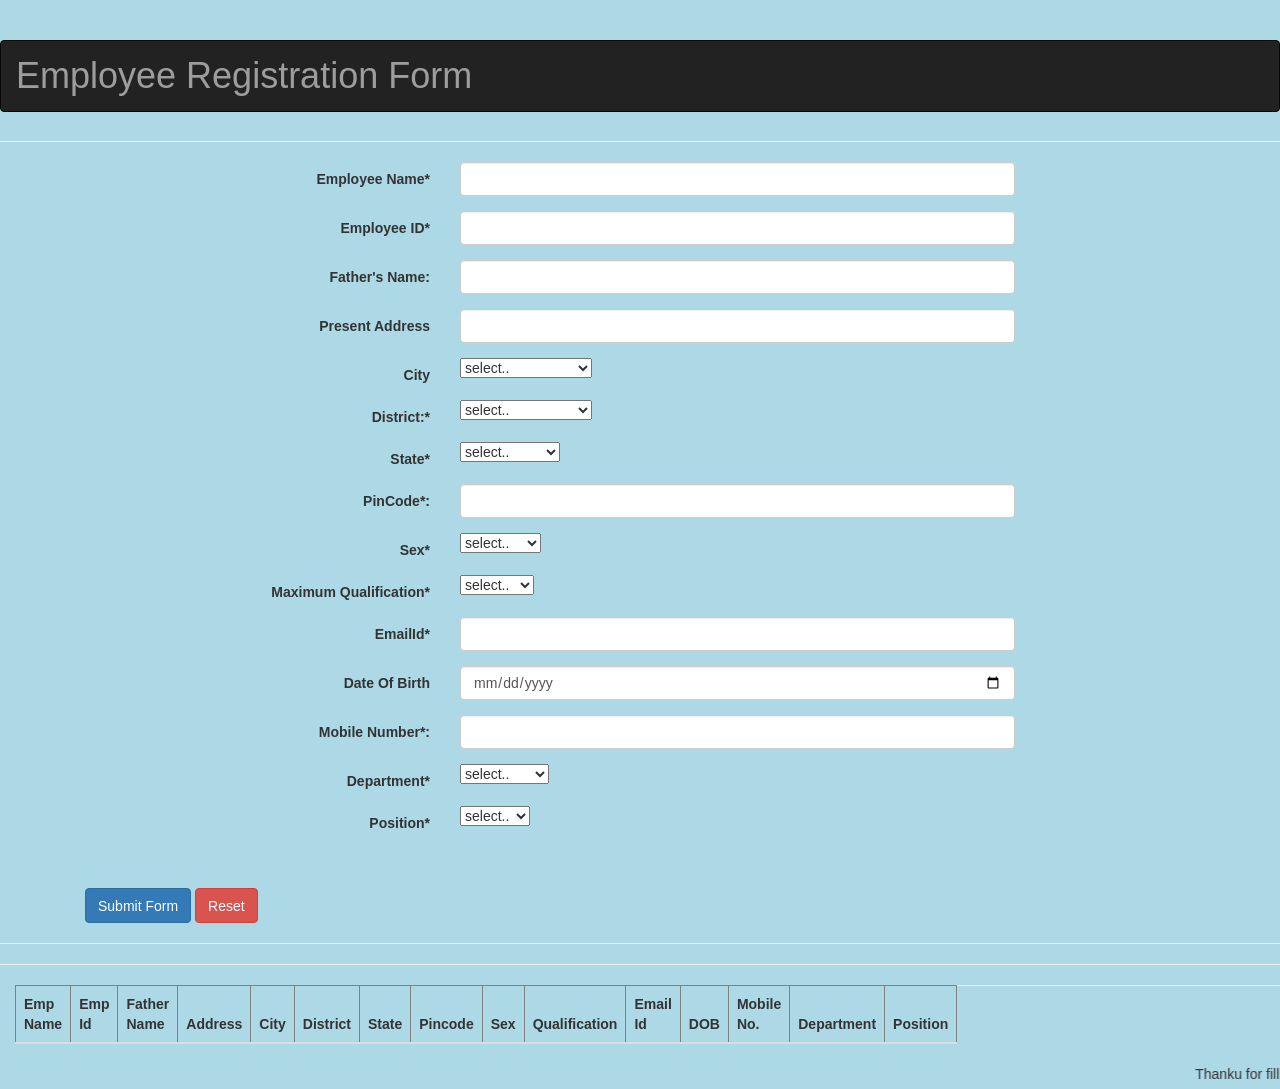
==== commit d73a9c9f: "code edited according to google style guide" ====
--- a/index.html
+++ b/index.html
@@ -6,10 +6,11 @@
     and generating table from form data and editing table data with validation .
 -->
 
-<!Doctype html>
+<!DOCTYPE html>
 <html>
   <head>
-    <title> Registration form</title>
+	<meta charset = "utf-8"/>
+    <title>Registration form</title>
 	<link rel="stylesheet" href="asset/vendors/css/bootstrap.min.css">
   </head>
   <body style="background-color:lightblue">
@@ -18,25 +19,25 @@
 	   <h1 class="navbar-text ">Employee Registration Form</h1>
 	  </nav>
 	</div>
-	<form class="form-horizontal container" class="form" action="#" name="EmployeeRegistration" method="post" id="form_error">
+	<form class="form-horizontal container" class="form" action="#" name="EmployeeRegistration" method="post" id="form-error">
 	  <div class="form-group">
 	    <label class="control-label col-sm-4">Employee Name*</label>
 		<div class="col-sm-6">
-		  <input type="text" class="form-control" name="Empname" id="empname">
-		  <p id="name_error"></p>
+		  <input type="text" class="form-control" name="empName" id="emp-name">
+		  <p id="name-error">should be between 3-20 charecters</p>
 		</div>
 	  </div>
 	  <div class="form-group">
 		<label class="control-label col-sm-4">Employee ID*</label>
 		<div class="col-sm-6"> 
-		  <input type="text" class="form-control" name="Empid" id="empid">
-		  <p id="id_error"></p>
+		  <input type="text" class="form-control" name="empId" id="emp-id">
+		  <p id="id-error">should be between 3-20 charecters</p>
 		</div>
 	  </div>
 	  <div class="form-group">
 	    <label class="control-label col-sm-4">Father's Name:</label>
 	    <div class="col-sm-6">
-		  <input type="text" class="form-control" name="Fathername" id="fathername">
+		  <input type="text" class="form-control" name="fatherName" id="father-name">
 		</div>
 	  </div>
 	  <div class="form-group">
@@ -61,7 +62,7 @@
 	  <div class="form-group">
 		<label class="control-label col-sm-4">District:*</label>
 	    <div class="col-sm-6">
-		  <select name="District" id="district" >
+		  <select name="District" id="district">
 			<option value="-1" selected> select.. </option>
 			<option value="New Delhi"> NEW DELHI </option>
 			<option value="Mumbai"> BHUBANESWAR </option>
@@ -69,27 +70,27 @@
 			<option value="Patna"> PUNE </option>
 			<option value="HYDRABAD"> HYDRABAD </option>
 		  </select>
-		  <p id="district_error"></p>
+		  <p id="district-error">Select district</p>
 		</div>
 	  </div>
 	  <div class="form-group">
 		<label class="control-label col-sm-4">State*</label>
 		<div class="col-sm-6">
-		  <select Name="State" id="state" >
+		  <select Name="State" id="state">
 			<option value="-1" selected> select.. </option>
 		    <option value="New Delhi"> NEW DELHI </option>
 		    <option value="Mumbai"> MUMBAI </option>
 			<option value="Goa"> GOA </option>
 			<option value="Bihar"> BIHAR </option>
 		  </select>
-		  <p id="state_error"></p>
+		  <p id="state-error">Select state</p>
 		</div>
 	  </div>
 	  <div class="form-group">
 		<label class="control-label col-sm-4">PinCode*:</label>
 		<div class="col-sm-6">
 		  <input type="number" class="form-control" name="Pincode" id="pincode">
-		  <p id="pincode_error"></p>
+		  <p id="pincode-error">should be 6-digit</p>
 		</div>
 	  </div>	
 	  <div class="form-group">
@@ -101,7 +102,7 @@
 			<option value="female"> FEMALE </option>
 			<option value="others"> OTHERS </option>
 		  </select>
-		  <p id="gender_error"></p>
+		  <p id="gender-error">Select gender</p>
 		</div>
 	  </div>
 	  <div class="form-group">
@@ -114,14 +115,14 @@
 			<option value="MBA"> MBA </option>
 			<option value="BCA"> BCA </option>
 		  </select>
-		  <p id="qualification_error"></p>
+		  <p id="qualification-error">Select qualificationn</p>
 		</div>
 	  </div>
 	  <div class="form-group">
 		<label class="control-label col-sm-4">EmailId*</label>
 		<div class="col-sm-6">
-		  <input type="email" class="form-control" name="Emailid" id="emailid">
-		  <p id="emailid_error"></p>
+		  <input type="email" class="form-control" name="Email" id="email">
+		  <p id="emailid-error">Enter valid email address</p>
 	    </div>
 	  </div>
 	  <div class="form-group">
@@ -133,8 +134,8 @@
 	  <div class="form-group">
 		<label class="control-label col-sm-4">Mobile Number*:</label>
 		<div class="col-sm-6">
-		  <input type="number" class="form-control" name="Mobileno" id="mobileno">
-		  <p id="mobileno_error"></p>
+		  <input type="number" class="form-control" name="mobileNo" id="mobile-no">
+		  <p id="mobileno-error">should be 10-digit(don't add +91/0)</p>
 		</div>
 	  </div>			
 	  <div class="form-group">
@@ -148,7 +149,7 @@
 			<option value="Sales"> Sales </option>
 			<option value="Production"> Production </option>
 		  </select>
-		  <p id="department_error"></p>
+		  <p id="department-error">Select department</p>
 		</div>
 	  </div>
 	  <div class="form-group">
@@ -159,7 +160,7 @@
 			<option value="Tranee">Tranee</option>
 			<option value="Manger">Manger</option>
 		  </select>
-		  <p id="position_error"></p>
+		  <p id="position-error">Select position</p>
 		</div>
 	  </div>	
 	  <br><br>
@@ -171,7 +172,7 @@
 	</form>
 	<hr><hr>
 	<div class="control-label col-sm-2">
-	  <table border="1" id="tabledata" class="table table-responsive" >
+	  <table border="1" id="table-data" class="table table-responsive" >
 		<thead>
 		  <tr>
 			<th> Emp Name </th>
@@ -191,12 +192,12 @@
 			<th> Position </th>
 		  </tr>
 		</thread>
-	    <tbody id="tdata"></tbody>
+	    <tbody></tbody>
 	  </table >
 	</div>
 	<hr>
 	<marquee> Thanku for filling registration form </marquee>
 	<script type="text/javascript" src="asset/vendors/js/jquery.js"></script>
-	<script type="text/javascript" src="asset/js/jqvalidate.js"></script>
+	<script type="text/javascript" src="asset/js/script.js"></script>
   </body>
 </html>
